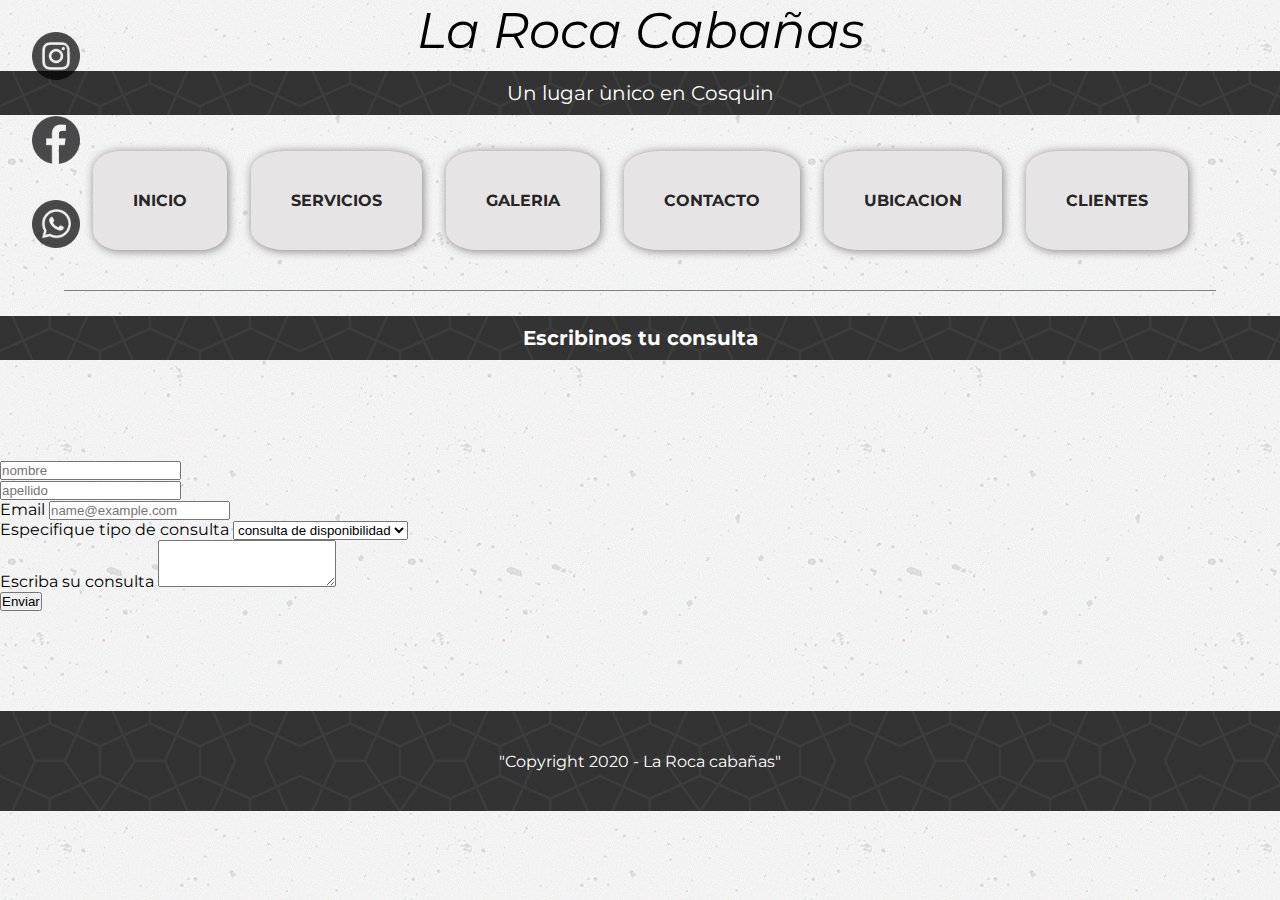
==== menu/contacto.html @ 31ed0c3b "pimer prueba" ====
<!DOCTYPE html>
<html lang="es">
    <head>
        <meta charset="UTF-8">
        <title>La Roca-contacto</title>
        <link href="https://fonts.googleapis.com/css2?family=Montserrat:wght@300;600;700&display=swap" rel="stylesheet">
        <link rel="stylesheet" href="https://cdn.jsdelivr.net/npm/bootstrap@4.5.3/dist/css/bootstrap.min.css" integrity="sha384-TX8t27EcRE3e/ihU7zmQxVncDAy5uIKz4rEkgIXeMed4M0jlfIDPvg6uqKI2xXr2" crossorigin="anonymous">
        <link rel="stylesheet" href="../css/estilos.css">   
        <meta name="keywords" content="cabanas, cordoba, complejos,cabanas con piscina,sierras de cordoba, aquiler de cabanas, alquiler de cabanas en cosquin, cabanas en las sierras">
        <meta name="description" content="comunicate por nosotros desde nuestra web o tambien podes reservar tus lugares desde booking.com ">
    </head>
    <body>

 <header>   <!-- -->
      
            <h1><em> la roca cabañas </em></h1>
            
            <p>Un lugar ùnico en  Cosquin</p>
            
            <div class="contenedor class=fixmenu">
                <nav>
                    <ul>
                        <li>
                            <a href="../index.html"> INICIO  </a>
                        </li>
                        <li>
                            <a href="Servicios.html"> SERVICIOS</a>
                        </li>
                        <li>
                            <a href="Galeria.html"> GALERIA</a>
                        </li>
                        <li>
                            <a href= "contacto.html">CONTACTO</a>
                        </li>
                        <li>
                            <a href="ubicacion.html"> UBICACION</a>
                        </li>
                        <li>
                           <a href="clientes.html"> CLIENTES</a>
                        </li>
                    </ul>
                </nav>
            </div>
         
</header>   


    
    <h2> Escribinos tu consulta  </h2>  
        
        
    <section class="container  contenedor-contacto" >
        <form action="#"> 

            
        <div class="form-row">
             <div class="col">
                 <input type="text" class="form-control" placeholder="nombre">
             </div>
             <div class="col">
                <input type="text" class="form-control" placeholder="apellido">
             </div>
        </div>
          

        <div class="row">
            <div class="form-group col-md-6" >
              <label for="exampleFormControlInput1" >Email </label>
              <input type="email" class="form-control" id="exampleFormControlInput1" placeholder="name@example.com">
            </div>

            <div class="form-group col-md-6">
              <label for="exampleFormControlSelect1">Especifique tipo de consulta</label>
              <select class="form-control" id="exampleFormControlSelect1">
                <option>consulta de disponibilidad</option>
                <option>consulta general</option>
                <option>consulta sobre costos</option>
              </select>
            </div>
        </div>
    
            </div >
            <div class="form-group ">
              <label for="exampleFormControlTextarea1">Escriba su consulta</label>
              <textarea class="form-control" id="exampleFormControlTextarea1" rows="3" ></textarea>
            </div>

            <button type="submit" class="btn btn-secondary"> Enviar </button>
            
          </form>
    </section>





<div class="redes">   <!-- -->
    <ul class="redes_contenedor">
        <li> <a href="https://www.instagram.com/la_roca_cabanas/?hl=es-la" target="blank"> <img src="../iconos/instagram.png" alt="link a instagram"></a></li>
        <li> <a href="https://www.facebook.com/larocacabanas/" target="blank"><img src="../iconos/face.png" alt="link a facebook"></a></li>
        <li> <a href="https://web.whatsapp.com/" target="blank"><img src="../iconos/whatsapp.png" alt="link a whatsapp"></a></li>
    </ul>
  </div>
    
    <footer class="footer">

        <p>"Copyright 2020 - La Roca cabañas" </p> 

    </footer>
    
    <script src="https://code.jquery.com/jquery-3.5.1.slim.min.js" integrity="sha384-DfXdz2htPH0lsSSs5nCTpuj/zy4C+OGpamoFVy38MVBnE+IbbVYUew+OrCXaRkfj" crossorigin="anonymous"></script>
    <script src="https://cdn.jsdelivr.net/npm/popper.js@1.16.1/dist/umd/popper.min.js" integrity="sha384-9/reFTGAW83EW2RDu2S0VKaIzap3H66lZH81PoYlFhbGU+6BZp6G7niu735Sk7lN" crossorigin="anonymous"></script>
    <script src="https://cdn.jsdelivr.net/npm/bootstrap@4.5.3/dist/js/bootstrap.min.js" integrity="sha384-w1Q4orYjBQndcko6MimVbzY0tgp4pWB4lZ7lr30WKz0vr/aWKhXdBNmNb5D92v7s" crossorigin="anonymous"></script>
</body>

</html>
---- css/estilos.css ----
*{
    margin: 0;
    padding: 0;
    box-sizing: border-box;
}


li {
    list-style: none;
}

a {
    text-decoration: none;
}

body{
    font-family: 'Montserrat', sans-serif;
    /*background-color: #f3eac2;*/
    background-image: url(../Fondos/texturaconcreto.png);
}   

footer{
    display: flex;
    align-items: center;
    justify-content: space-around;
    height: 100px;
    background-image: url(../Fondos/fondoroca.png);
    color: white;
   
}

.footer{    /* aplicado solo para la seccion contacto, porque se rompio cuando copie los linksde boopstrap*/
    display: flex;
    align-items: center;
    justify-content: space-around;
    height: 100px;
    background-image: url(../Fondos/fondoroca.png);
    color: white;
}


/*Redes Sociales*/


.redes{
   position: fixed;
   top: 0;
}


.redes li{
    margin: 2rem;
    
}

.redes li a img{
    width:  3rem;
    height: 3rem;
    opacity: 70%;
}

/* Propiedades del header */



header {
color: white;
}


#logo1{
    height: 300px;
    display: block;
    margin: auto;
}


h1 {
 background-image: url(../Fondos/texturaconcreto.png);
 font-weight: normal;
 font-size: 50px;
 text-transform: capitalize;
 color: black;
 text-align: center;
 padding-bottom: 10px;

 
}

header p,h2 {
    text-align: center;
    font-style: normal;   
    font-size: 20px;
    color:#fff;
    background-image: url(../Fondos/fondoroca.png);
    padding: 10px;
}



.contenedor{
    width: 90%;
    max-width: 1200px;
    margin: auto;
    text-align: center;
    padding-top: 2%;
    padding-bottom: 2%;
    color: black
    }


.card-flex {
    display: flex;
    justify-content: space-evenly;
    margin-top: 20px;
    margin-bottom: 20px;
 
}

.card-flex p{
    font-size: 20px;
}

.card-flex h3{
     margin-top: 60px;
     text-align: center;
}

/*
.flex-segundo {    
    display: flex;
    margin: auto;
    padding-bottom: 20px;
    padding-top: 20px;
    width: 80%;

   }

.flex-segundo div p {
  
    color: rgb(0, 0, 0);
    font-size: 22px;
    margin-bottom: 0;
    padding: 60px 50px 50px 50px;   
    text-align: justify;
    
  
}

.flex-segundo div img{
    display: flex;
    width: 250px;
    height: 250px;
    max-width: 250%;
    max-height: 250px;
    margin: auto;
    margin-top: 40px;
    margin-bottom: 40px;
    
}

*/



/*GALERIA DE IMAGENES*/

.imagenes { 
    padding: 40px 10px;
}

.imagenes ul {
    display: flex;
    overflow: visible; /*para que cuando hace zoom no corte la imagen*/

    flex-wrap: wrap; 
    justify-content: space-between;}
    

.imagenes ul li img{
    padding: 5px;
    width: 300px;
    height: 200px;
    object-fit: cover; /*hace que la imagen no se deforme*/

    transition: 2s;
}
  

.imagenes ul li img:hover{
    transform: scale(2);
}


/* HEADER */

.contenedor input{
    display: none;
}

.contenedor label img{
    display: none;
    width: 60px;
    height: 60px;
    padding: 10px;
    border-right: 1px solid rgb(2, 1, 1);
}

.contenedor label img:hover{
    background: rgba(0,0,0,0.3);
}


nav ul li{ 
    display: flex;
    display: inline-block;
    background-color:rgb(230, 228, 228);
    padding: 40px;
    box-shadow: 1px 1px 10px gray;
    margin: 10px;
    border-radius: 20%;
    
    /*transformaciones*/
    transition: transform 1s, background 1s;
    
}

@media (max-width: 768px){
  div nav ul li {
         display: flex;
         
         background-color:rgb(136, 136, 136);
         padding: 10px;
         box-shadow: 1px 1px 10px gray;
         margin: 5px;
      
     } 

   div nav ul li {
       justify-content: center;
   }

   div nav ul li a{
       color: #fff;

   }
  }
  

nav ul li:hover{
    transform: scale(1.2); /*transformaciones*/
    background: rgb(90, 88, 88)
    
}

nav ul{
    padding-bottom: 30px;
    border-bottom: solid 0.1px gray;
}

nav ul li a {
    color: rgb(39, 37, 37);
    font-weight: bold;
    transition: color 1s;
}

nav ul li a:hover{
    color: white;

}




/* FLEXBOX PESTANA SERVICIOS */




.contenedor-servicios ul{

    max-width: 1200px;
    margin: auto;
    display: flex;
    flex-wrap: wrap;
    justify-content: space-between;
}

.contenedor-servicios ul li{
    margin: 20px;
    
}

.contenedor-servicios .ejemplo img{
    width: 350px;
    height: 200;
}



section .card{

    transition: transform 1s; 

    box-shadow: 5px 5px 25px rgb(70, 69, 69);
    width: 20rem;
    height: 25rem;
    background: rgb(250, 250, 250);
    border-radius: 10%;
    overflow: hidden;
    text-align: center;
    
}

.card img{
    display: flex;
    margin: auto;
    margin-top: 25px;
}


section .card:hover{
    transform: scale(1.1)
}


.contenedor-servicios .dropdown{
    display: none;
}


section .card p{   
    margin-left: 2rem;
    margin-top: 70px;
    margin-right: 20px;


    display: inline-block;
    color: rgb(0, 0, 0);
    font-weight: normal;
    font-size: 1.8rem;

    border-top: solid 1px black;

}


/* SECCION CONTACTO */


.formulario {
    margin-top: 50px;
    height: 500px;
}

.contenedor-contacto{  
    margin-top: 100px;
    margin-bottom: 100px;
} 

/* SECCION UBICACION */


.boxubicacion {
display: flex;
margin: 4rem 4rem;
justify-content: space-around;
}


.boxubicacion iframe{
    box-shadow: 5px 5px 50px;
}

.boxubicacion li{
    list-style-type: disc;
}

.boxubicacion p{
    font-size: 1.5rem;
}

/*SECCION CLIENTES */

.container-clientes div{
  padding: 0;
  display: flex;
  justify-content: center;
  

}

.container-fluid img{
    margin: 10px;
    box-shadow: 5px 5px 50px;
    transition: 2s;
}

.container-fluid img:hover{
    transform: scale(1.2);
}


.container-clientes{
   
    max-width: 1400px;
    padding-top: 2rem;
    padding-bottom: 2rem;
    
}


/*
.flex-servicios{
    
    display: flex;
    height: 5000px;
    flex-wrap: wrap;
 
      
}

.flex-servicios li{
    padding: 10px;
    

}

.flex-servicios li img{
    box-shadow: 5px 5px 10px gray;
    width: 600px;
    transition: transform 2s;
}

.flex-servicios li img:hover{
   transform: scale(1.5);
 
}

*/
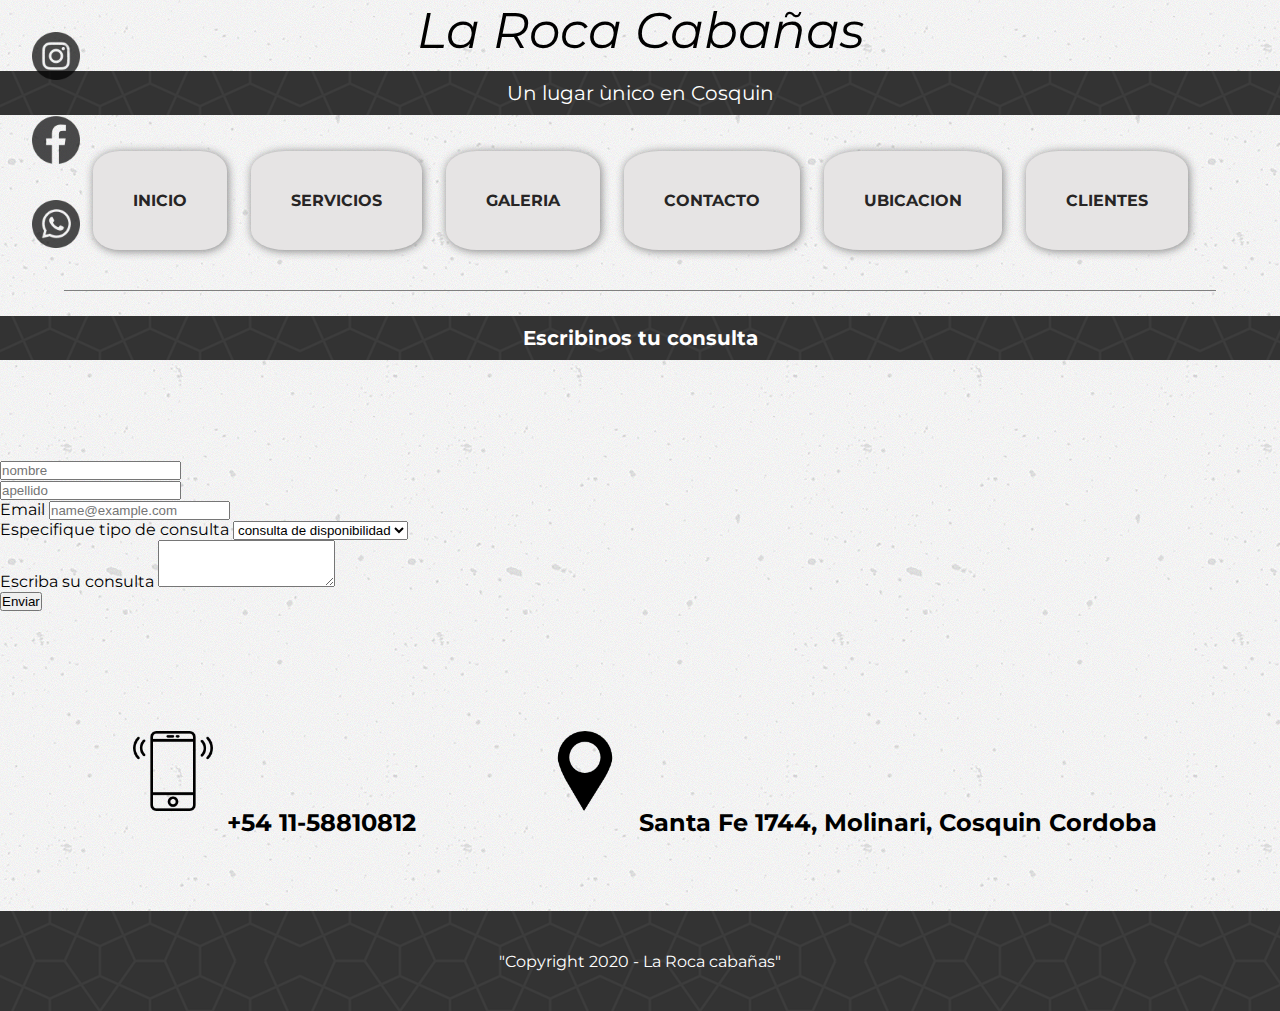
==== commit dc3588c8: "agregue dos cajas con contacto telefonico y ubicacion" ====
--- a/menu/contacto.html
+++ b/menu/contacto.html
@@ -91,7 +91,19 @@
     </section>
 
 
+<section class="caja_contacto">
 
+    <div class="caja_contacto_caja1">
+           <img src="../iconos/phone.png" alt="logo de fono"> 
+           <p>+54 11-58810812</p>
+   </div>
+
+    <div class="caja_contacto_caja2">
+            <img src="../iconos/gps.png" alt="icono de gps"> 
+            <p>Santa Fe 1744, Molinari, Cosquin Cordoba</p>
+    
+    </div>
+</section>
 
 
 <div class="redes">   <!-- -->
--- a/css/estilos.css
+++ b/css/estilos.css
@@ -126,44 +126,9 @@
      text-align: center;
 }
 
-/*
-.flex-segundo {    
-    display: flex;
-    margin: auto;
-    padding-bottom: 20px;
-    padding-top: 20px;
-    width: 80%;
-
-   }
-
-.flex-segundo div p {
-  
-    color: rgb(0, 0, 0);
-    font-size: 22px;
-    margin-bottom: 0;
-    padding: 60px 50px 50px 50px;   
-    text-align: justify;
-    
-  
-}
-
-.flex-segundo div img{
-    display: flex;
-    width: 250px;
-    height: 250px;
-    max-width: 250%;
-    max-height: 250px;
-    margin: auto;
-    margin-top: 40px;
-    margin-bottom: 40px;
-    
-}
-
-*/
-
-
-
-/*GALERIA DE IMAGENES*/
+
+
+/*GALERIA DE IMAGENES.........................*/
 
 .imagenes { 
     padding: 40px 10px;
@@ -174,7 +139,7 @@
     overflow: visible; /*para que cuando hace zoom no corte la imagen*/
 
     flex-wrap: wrap; 
-    justify-content: space-between;}
+    justify-content: center ;}
     
 
 .imagenes ul li img{
@@ -192,7 +157,7 @@
 }
 
 
-/* HEADER */
+/* HEADER.........................*/
 
 .contenedor input{
     display: none;
@@ -272,7 +237,7 @@
 
 
 
-/* FLEXBOX PESTANA SERVICIOS */
+/* FLEXBOX PESTANA SERVICIOS......................... */
 
 
 
@@ -283,7 +248,7 @@
     margin: auto;
     display: flex;
     flex-wrap: wrap;
-    justify-content: space-between;
+    justify-content: center;
 }
 
 .contenedor-servicios ul li{
@@ -345,7 +310,7 @@
 }
 
 
-/* SECCION CONTACTO */
+/* SECCION CONTACTO......................... */
 
 
 .formulario {
@@ -358,6 +323,51 @@
     margin-bottom: 100px;
 } 
 
+.caja_contacto{
+
+    display: flex;
+    width:  90%;
+    height: 200px;
+    margin: auto;
+
+    justify-content: space-around;
+
+}
+
+ 
+.caja_contacto_caja1 img{
+    margin: 20px 10px;
+}
+
+.caja_contacto_caja1 img{
+    margin: 20px 10px;
+    width: 80px;
+    
+
+}
+
+.caja_contacto_caja1 p{
+    display: inline-block;
+    font-size: 1.5rem;
+    margin-bottom: 30px;
+    font-weight: bold;
+}
+
+
+.caja_contacto_caja2 img{
+    margin: 20px 10px;
+    width: 80px;
+}
+
+.caja_contacto_caja2 p{
+    display: inline-block;
+    font-size: 1.5rem;
+    margin-bottom: 30px;
+    font-weight: bold;
+}
+
+
+
 /* SECCION UBICACION */
 
 
@@ -380,17 +390,18 @@
     font-size: 1.5rem;
 }
 
-/*SECCION CLIENTES */
+/*SECCION CLIENTES......................... */
 
 .container-clientes div{
   padding: 0;
   display: flex;
   justify-content: center;
-  
+  border: solid rgb(255, 255, 255);
 
 }
 
 .container-fluid img{
+    width: 90%;
     margin: 10px;
     box-shadow: 5px 5px 50px;
     transition: 2s;
@@ -409,32 +420,3 @@
     
 }
 
-
-/*
-.flex-servicios{
-    
-    display: flex;
-    height: 5000px;
-    flex-wrap: wrap;
- 
-      
-}
-
-.flex-servicios li{
-    padding: 10px;
-    
-
-}
-
-.flex-servicios li img{
-    box-shadow: 5px 5px 10px gray;
-    width: 600px;
-    transition: transform 2s;
-}
-
-.flex-servicios li img:hover{
-   transform: scale(1.5);
- 
-}
-
-*/